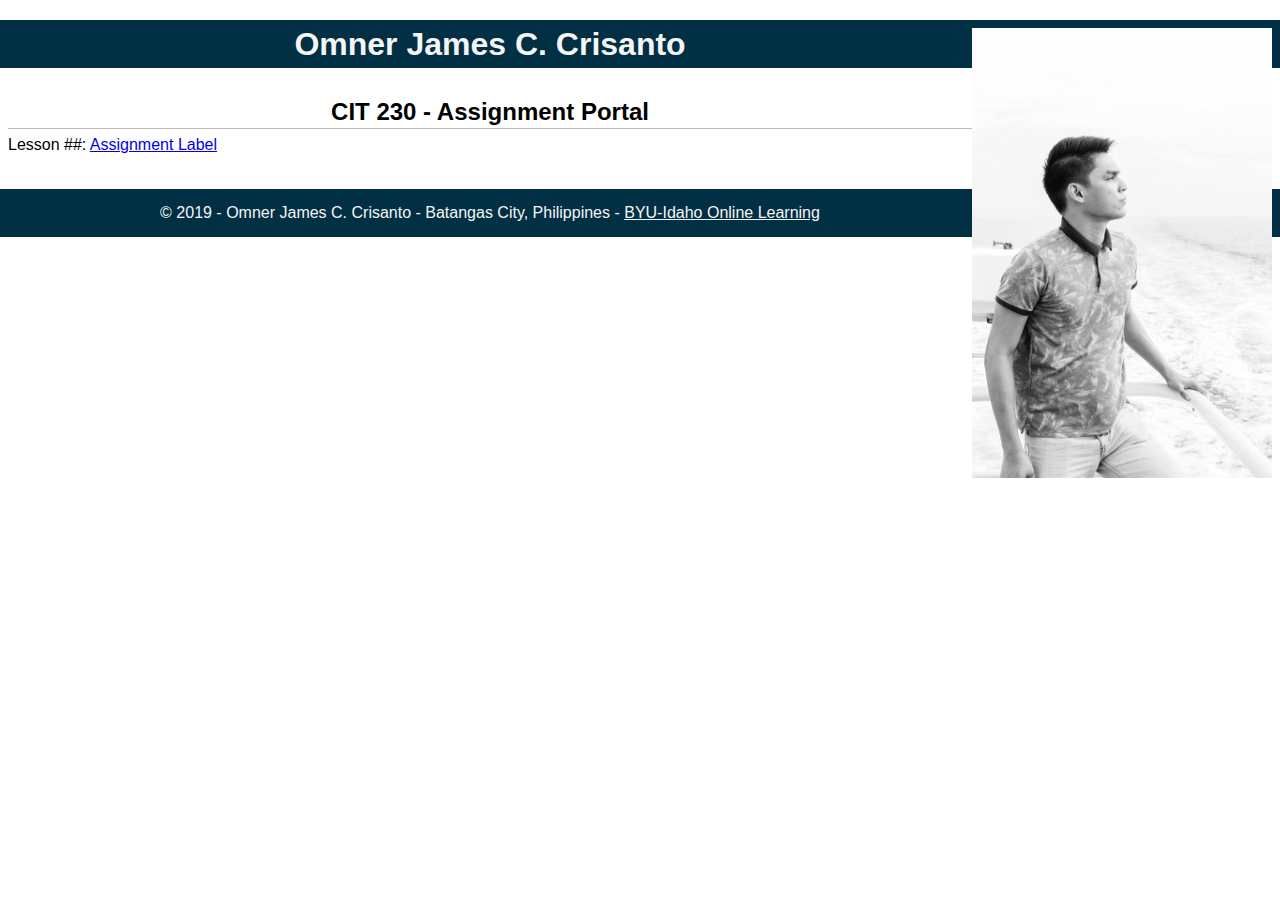
==== index.html @ c5bddee5 "created 2nd assignment" ====
<!DOCTYPE html>
<html lang="en-us">
    <head>
        <meta charset="utf-8">
        <meta name="viewport" content="width=device-width, initial-scale=1, maximum-scale=1">
        <title>CIT 230 Assignment Portal | Omner James C. Crisanto | BYU-Idaho</title>
        <meta name="description" content="Assignment portal page for Omner Student in CIT 230: Web Front-end Development at Brigham Young University-Idaho.">
        <link rel="stylesheet" href="css/main.css">
    </head>

    <body>
        <header>
            <img src="images/omner.jpg" alt="My Profile Picture">
            <h1>Omner James C. Crisanto</h1>
        </header>
        <main>
            <h2>CIT 230 - Assignment Portal</h2>
            <li>Lesson ##: <a href="#">Assignment Label</a></li>
        </main>
        <footer>
            <p>&#169; 2019 - Omner James C. Crisanto - Batangas City, Philippines - <a href="http://www.byui.edu/online">BYU-Idaho Online Learning</a></p>
        </footer>
    </body>

</html>
---- css/main.css ----
/* CIT 230 - Assignment Portal CSS Template */
/* You may use #HEX or color names */

/* * is a wildcard referring to all elements. */
* { margin: 0; box-sizing: border-box; } 

body { 
    font-size: 16px; 
    line-height: 32px;
    font-family: Ubuntu, sans-serif;
    color: /* #xxxxxx */;
}

h1 {
    font-size: /* x.xrem  (rem is a unit of measure) */;
    color: /* #xxxxxx */;
}

h2 {
    font-size: /* x.xrem */;
    text-align: center;
    border-bottom: 1px solid #bbb;
}

header, main, footer {
    margin: 1.25rem auto;
    padding: .5rem;
    max-width: /* xxxpx (px = pixel is a unit of measure)  */;
}

header, footer, footer a {
    text-align: center;
    background-color: #012F43;
    color: whitesmoke;
}

header img {
    width: 300px;
    height: auto;
    float: right;
}

footer {
    font-size: /* smaller */;
}
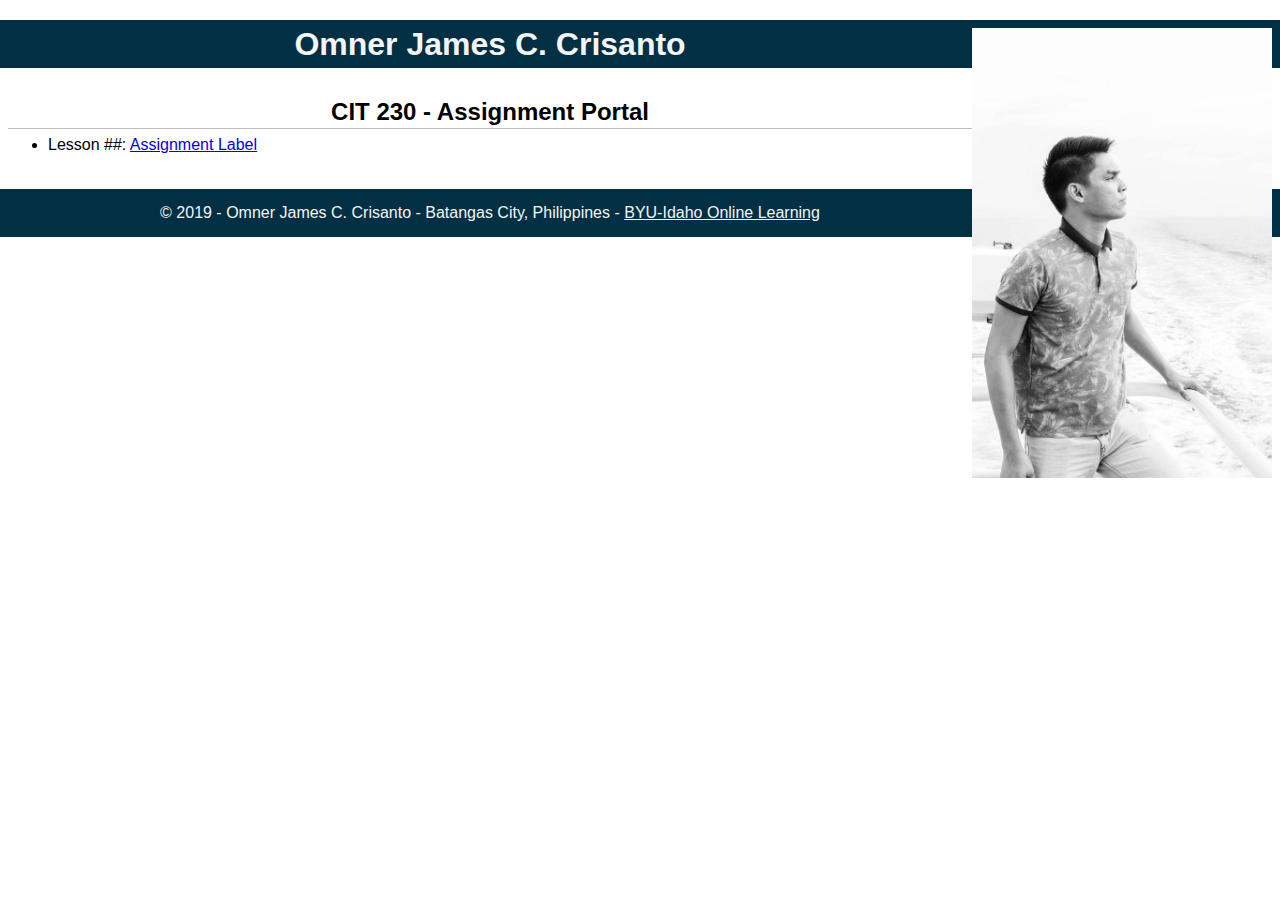
==== commit beb8e216: "update" ====
--- a/index.html
+++ b/index.html
@@ -15,7 +15,9 @@
         </header>
         <main>
             <h2>CIT 230 - Assignment Portal</h2>
-            <li>Lesson ##: <a href="#">Assignment Label</a></li>
+            <ul>
+                <li>Lesson ##: <a href="#">Assignment Label</a></li>
+            </ul>
         </main>
         <footer>
             <p>&#169; 2019 - Omner James C. Crisanto - Batangas City, Philippines - <a href="http://www.byui.edu/online">BYU-Idaho Online Learning</a></p>
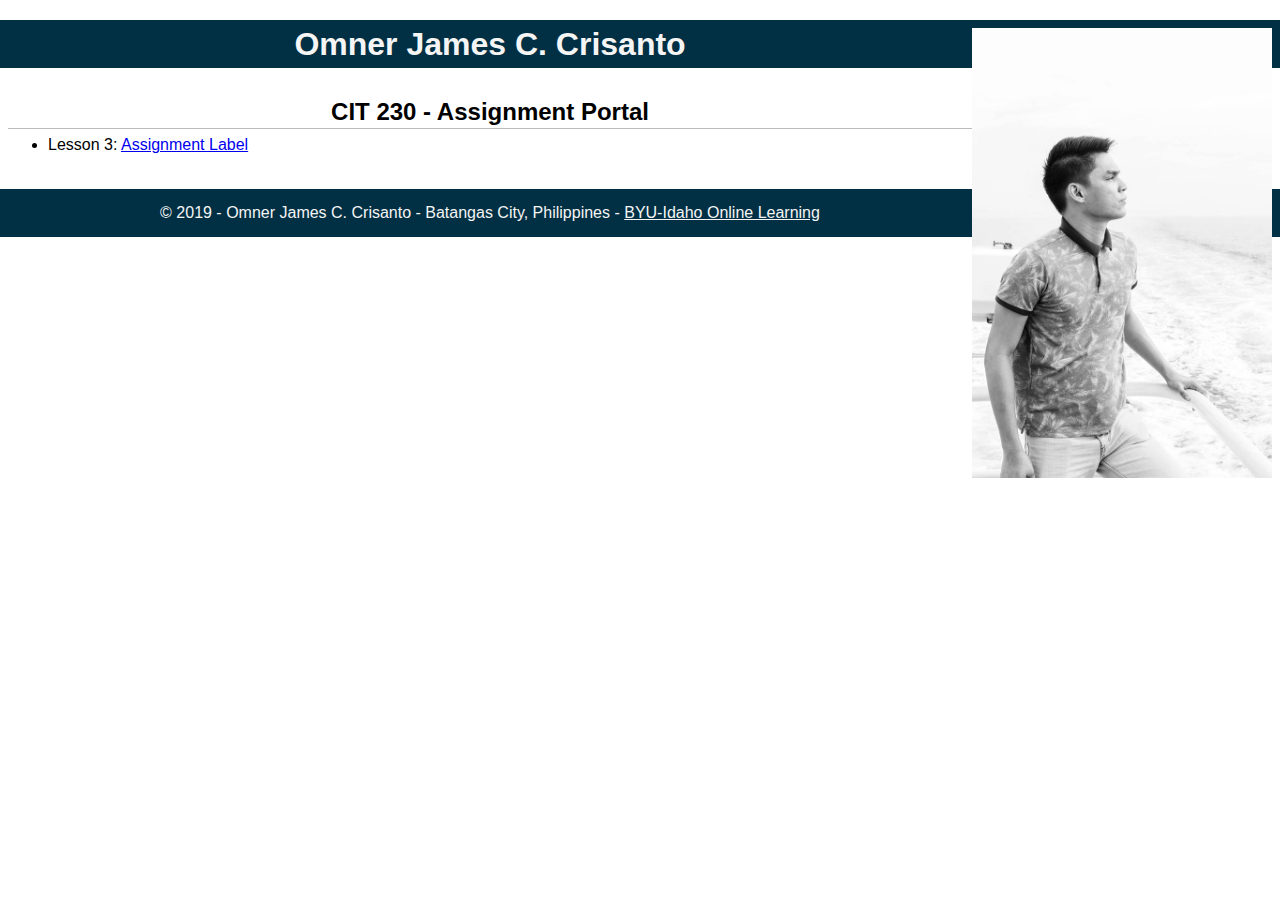
==== commit 6fe6321a: "update with fixedhtml" ====
--- a/index.html
+++ b/index.html
@@ -16,7 +16,7 @@
         <main>
             <h2>CIT 230 - Assignment Portal</h2>
             <ul>
-                <li>Lesson ##: <a href="#">Assignment Label</a></li>
+                <li>Lesson 3: <a href="fixedhtml.html">Assignment Label</a></li>
             </ul>
         </main>
         <footer>
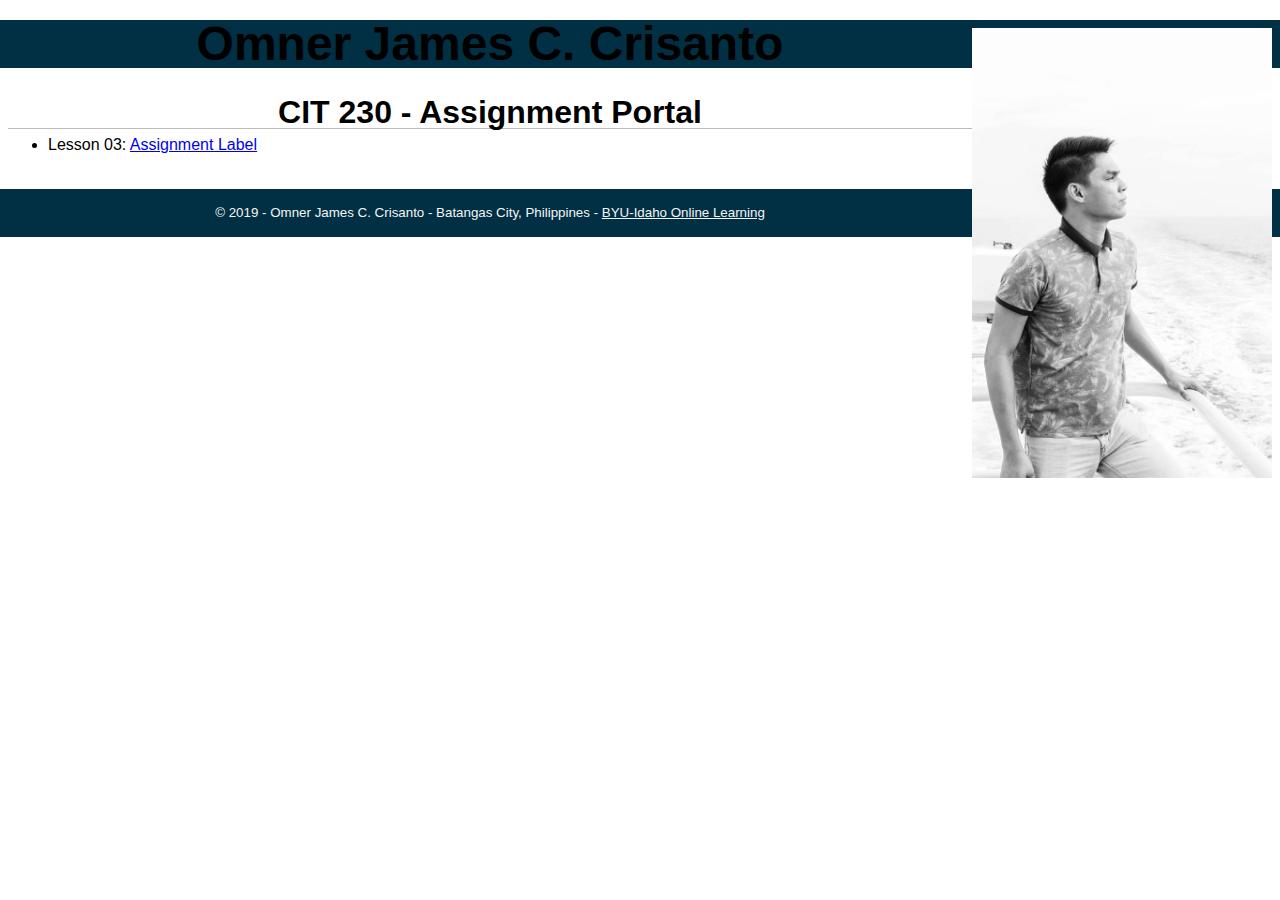
==== commit f277cc0a: "update" ====
--- a/index.html
+++ b/index.html
@@ -16,7 +16,7 @@
         <main>
             <h2>CIT 230 - Assignment Portal</h2>
             <ul>
-                <li>Lesson 3: <a href="fixedhtml.html">Assignment Label</a></li>
+                <li>Lesson 03: <a href="fixedhtml.html">Assignment Label</a></li>
             </ul>
         </main>
         <footer>
--- a/css/main.css
+++ b/css/main.css
@@ -8,16 +8,16 @@
     font-size: 16px; 
     line-height: 32px;
     font-family: Ubuntu, sans-serif;
-    color: /* #xxxxxx */;
+    color: #000000;
 }
 
 h1 {
-    font-size: /* x.xrem  (rem is a unit of measure) */;
-    color: /* #xxxxxx */;
+    font-size: 3rem;
+    color: #000000;
 }
 
 h2 {
-    font-size: /* x.xrem */;
+    font-size: 2rem;
     text-align: center;
     border-bottom: 1px solid #bbb;
 }
@@ -25,7 +25,7 @@
 header, main, footer {
     margin: 1.25rem auto;
     padding: .5rem;
-    max-width: /* xxxpx (px = pixel is a unit of measure)  */;
+    max-width: 960rem;
 }
 
 header, footer, footer a {
@@ -41,5 +41,5 @@
 }
 
 footer {
-    font-size: /* smaller */;
+    font-size: smaller;
 }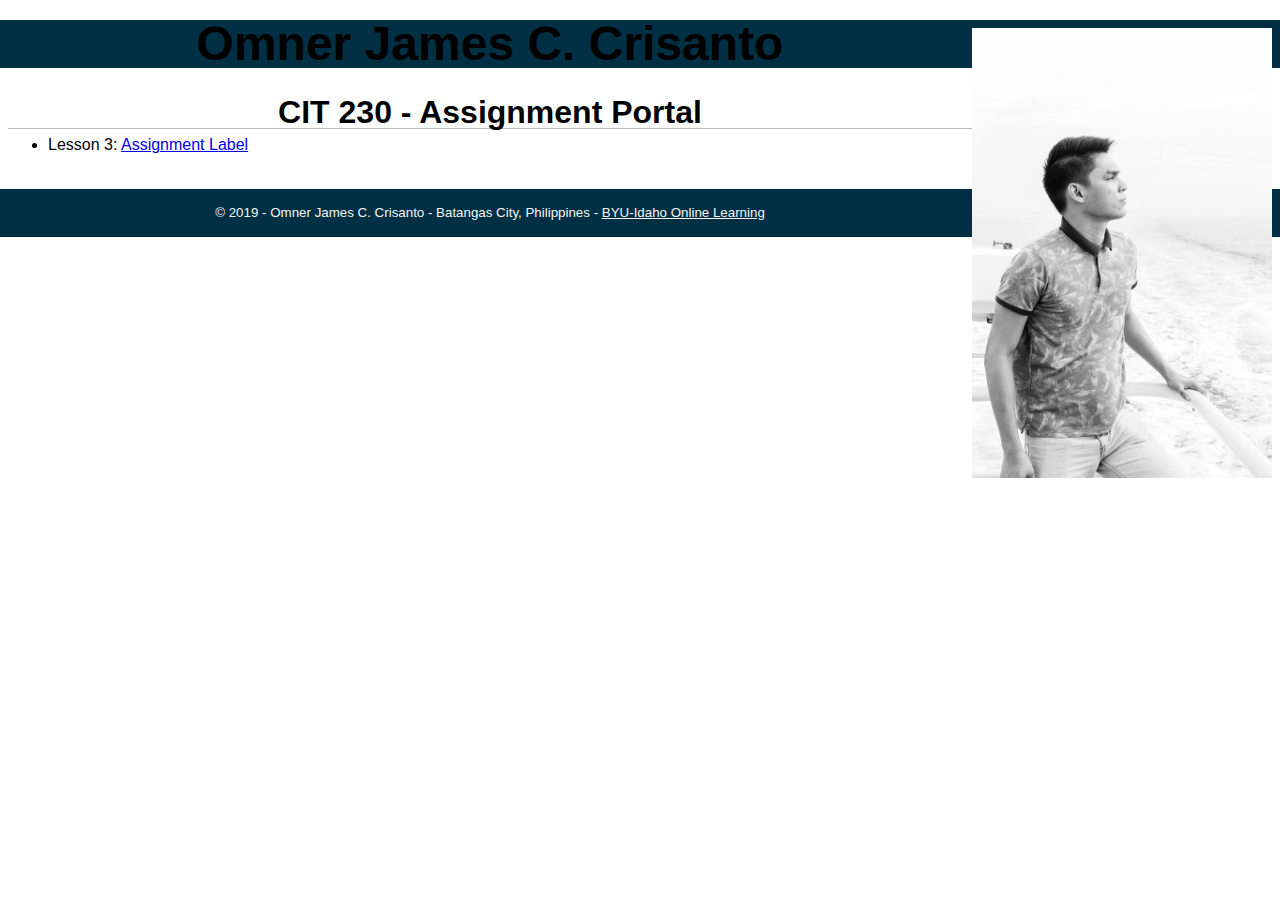
==== commit 45d72042: "update" ====
--- a/index.html
+++ b/index.html
@@ -16,7 +16,7 @@
         <main>
             <h2>CIT 230 - Assignment Portal</h2>
             <ul>
-                <li>Lesson 03: <a href="fixedhtml.html">Assignment Label</a></li>
+                <li>Lesson 3: <a href="fixedhtml.html">Assignment Label</a></li>
             </ul>
         </main>
         <footer>
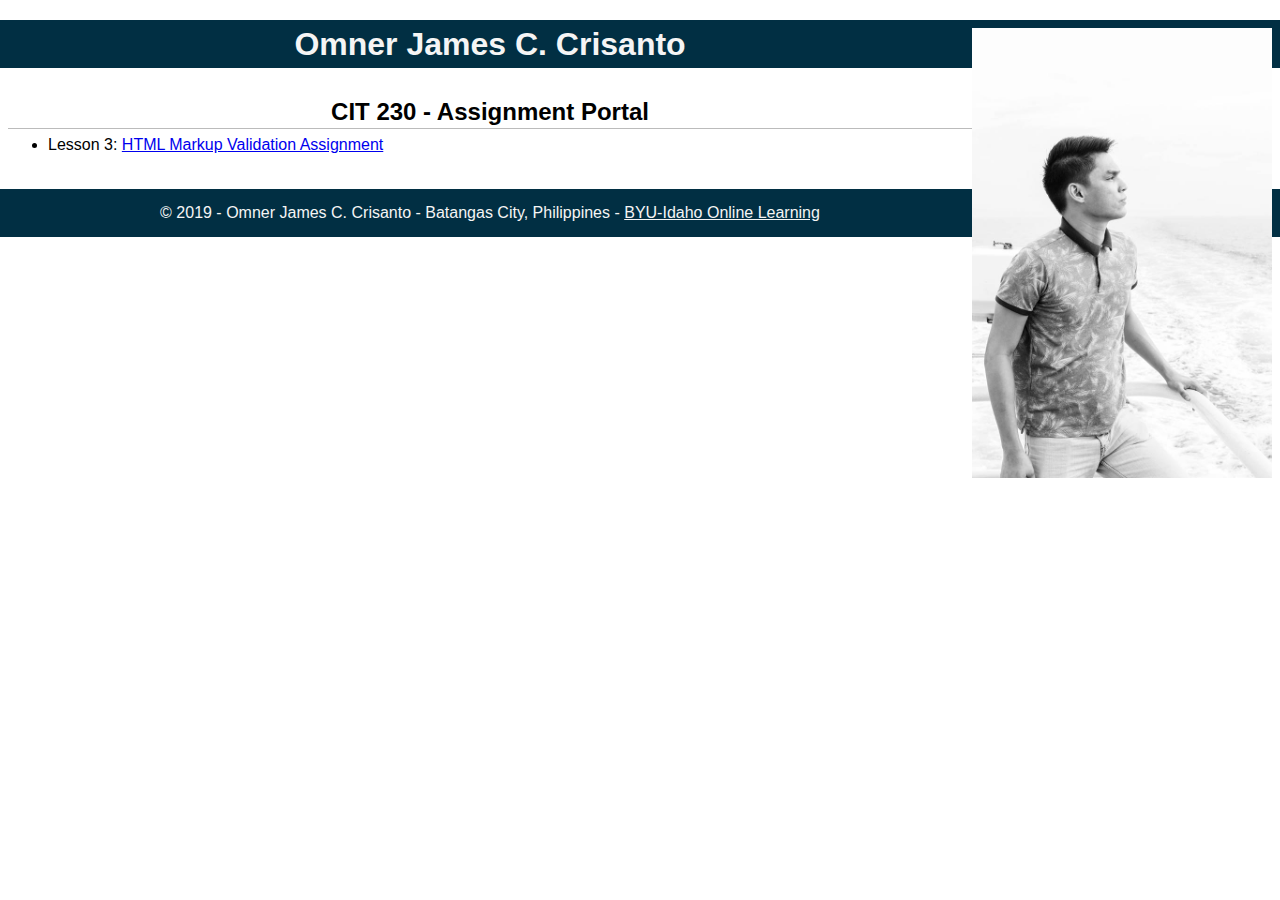
==== commit 265047a8: "update" ====
--- a/index.html
+++ b/index.html
@@ -16,7 +16,7 @@
         <main>
             <h2>CIT 230 - Assignment Portal</h2>
             <ul>
-                <li>Lesson 3: <a href="fixedhtml.html">Assignment Label</a></li>
+                <li>Lesson 3: <a href="/assignments/lesson-3/fixedhtml.html">HTML Markup Validation Assignment</a></li>
             </ul>
         </main>
         <footer>
--- a/css/main.css
+++ b/css/main.css
@@ -8,16 +8,16 @@
     font-size: 16px; 
     line-height: 32px;
     font-family: Ubuntu, sans-serif;
-    color: #000000;
+    color: /* #xxxxxx */;
 }
 
 h1 {
-    font-size: 3rem;
-    color: #000000;
+    font-size: /* x.xrem  (rem is a unit of measure) */;
+    color: /* #xxxxxx */;
 }
 
 h2 {
-    font-size: 2rem;
+    font-size: /* x.xrem */;
     text-align: center;
     border-bottom: 1px solid #bbb;
 }
@@ -25,7 +25,7 @@
 header, main, footer {
     margin: 1.25rem auto;
     padding: .5rem;
-    max-width: 960rem;
+    max-width: /* xxxpx (px = pixel is a unit of measure)  */;
 }
 
 header, footer, footer a {
@@ -41,5 +41,5 @@
 }
 
 footer {
-    font-size: smaller;
+    font-size: /* smaller */;
 }